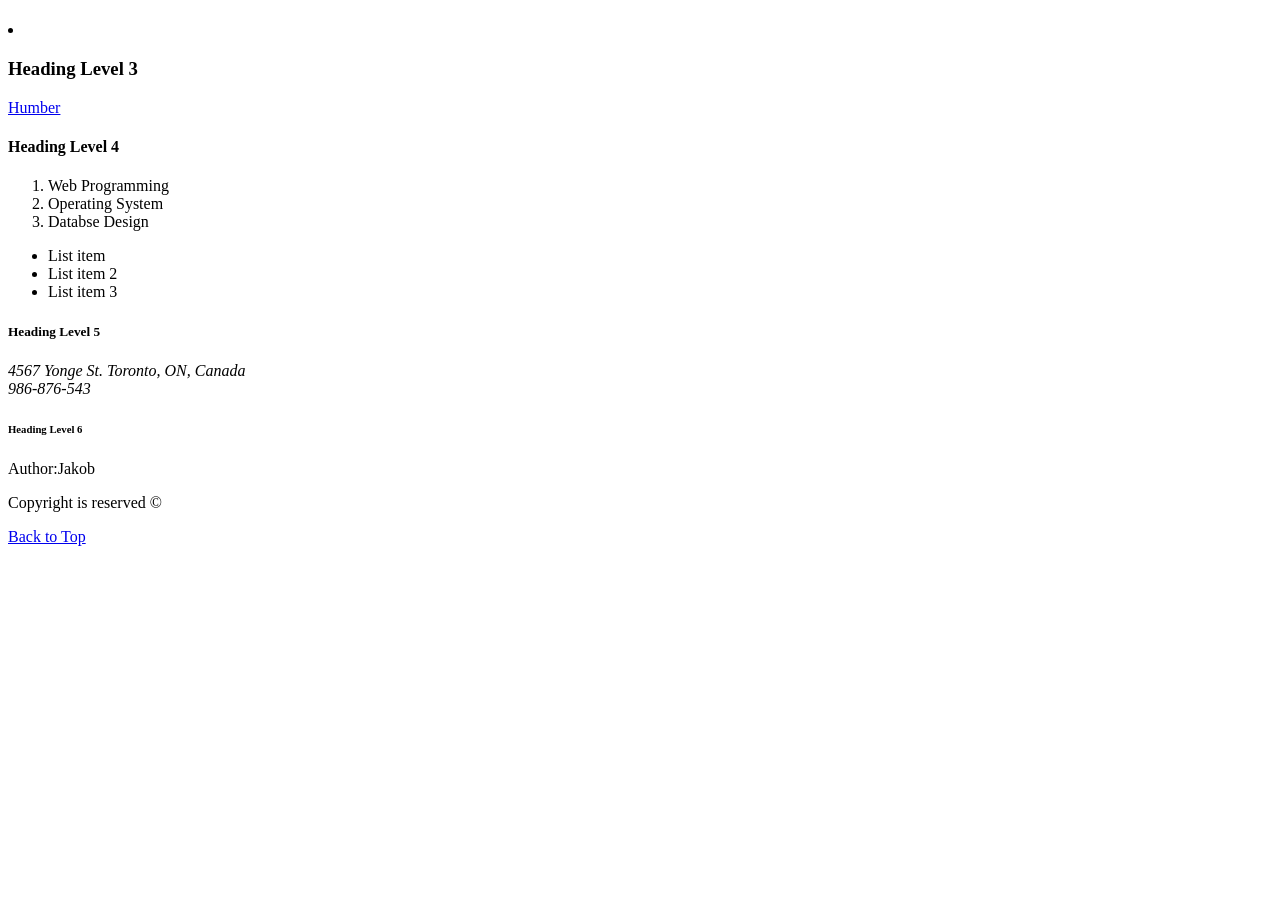
==== index.html @ 690e25da "Initial commit" ====
<!DOCTYPE html>

<html>
    <head>
        <title>Homepage</title>
        <meta charset="UTF-8">
        <meta name="author" content="Jakob">
        <meta name="keywords" content="HTML, CSS, Web Design">
        <meta name="description" content="Homepage of my Little Store Website">
        <meta name="viewport" content="width=device=width, inital-scale=1.0">
        <link rel="stylesheet" href="style/design.css" type="text/css">
    </head>
    <body>
        <header id> 
            <h1></h1>
        

        </header>
        <nav>
            <u1>
                <li><a ref="index.html</a></li>
            </u1>




        </nav>
    <main>
            <section
            <p>Lorem ipsum dolor sit amet consectetur adipisicing elit. In, ipsam aut. Velit culpa dolor iste odit deleniti laborum aliquid voluptatem neque, corrupti accusantium minima nisi quia error. Doloremque, dolore excepturi?
            <h2>

        <h1>My Little Store Website</h1>
        <p>Lorem, ipsum dolor sit amet consectetur adipisicing elit. Mollitia sunt expedita iste reprehenderit amet. Dolor hic delectus facere accusamus eligendi sunt, in, quos sed dolores, sit ut reprehenderit ea vitae.</p>
        <h2>Heading Level 2</h2>
        <img src="images/hanni.jpg" alt="Hanni" width="400" height="300">
        <h3>Heading Level 3</h3>
        <a href="http://www.humber.ca" target="_blank">Humber</a>
        <h4>Heading Level 4</h4>
        <ol>
            <li>Web Programming</li>
            <li>Operating System</li>
            <li>Databse Design</li>
        </ol>
        <ul>
            <li>List item</li>
            <li>List item 2</li>
            <li>List item 3</li>
        </ul>
        <h5>Heading Level 5</h5>
        <address>4567 Yonge St. Toronto, ON, Canada</address>
        <address>986-876-543</address>
        <h6>Heading Level 6</h6>

    </main>


            <footer>
                <p>Author:Jakob</p>
                <p>Copyright is reserved &copy;</p>
                <p><a href="#top">Back to Top</a></p>


            </footer>
        







    </body>
</html>
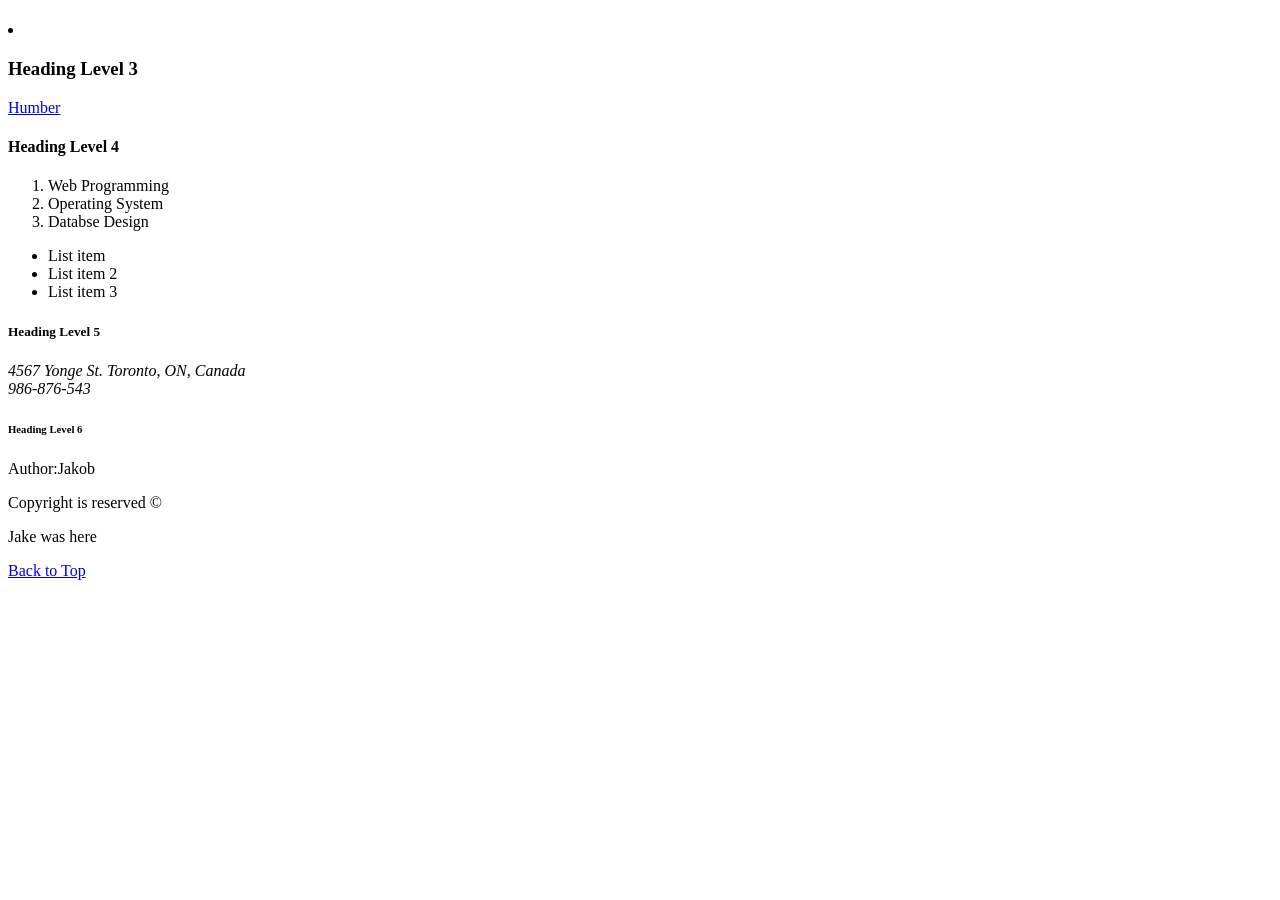
==== commit acde08ac: "Update index.html" ====
--- a/index.html
+++ b/index.html
@@ -58,6 +58,7 @@
             <footer>
                 <p>Author:Jakob</p>
                 <p>Copyright is reserved &copy;</p>
+                <p>Jake was here</p>
                 <p><a href="#top">Back to Top</a></p>
 
 
@@ -71,4 +72,4 @@
 
 
     </body>
-</html>+</html>
